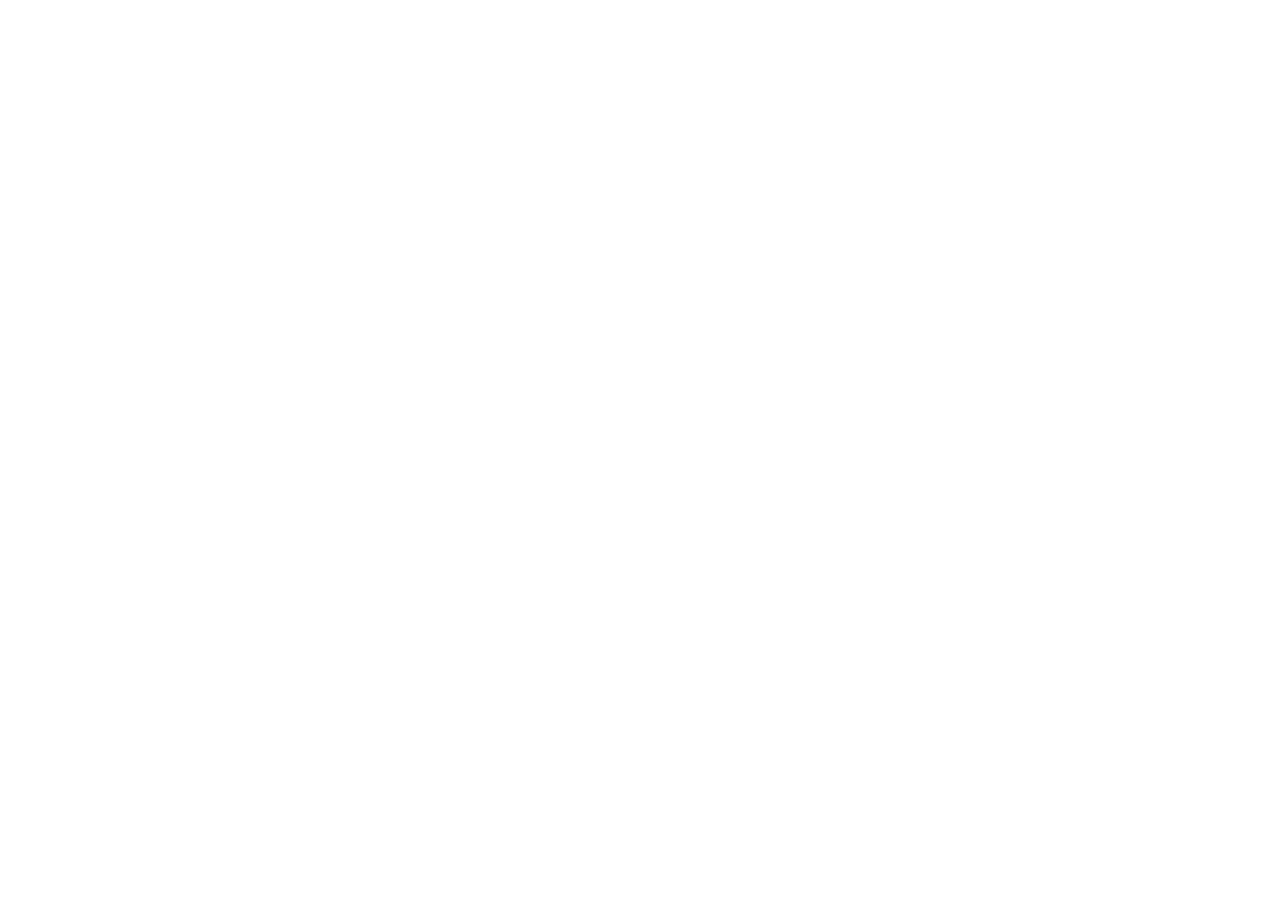
==== experiment/simulation/index.html @ 44496c84 "Initial commit" ====
<!DOCTYPE html>
<html>
<head>
	<!-- Add CSS at the head of HTML file -->
    <link rel="stylesheet" href="./css/main.css">
</head>
<body>
		<!-- Your code goes here-->

	<!-- Add JS at the bottom of HTML file --> 
        <script src="./js/main.js"></script>
</body>
</html>
---- experiment/simulation/css/main.css ----
/* You CSS goes in here */
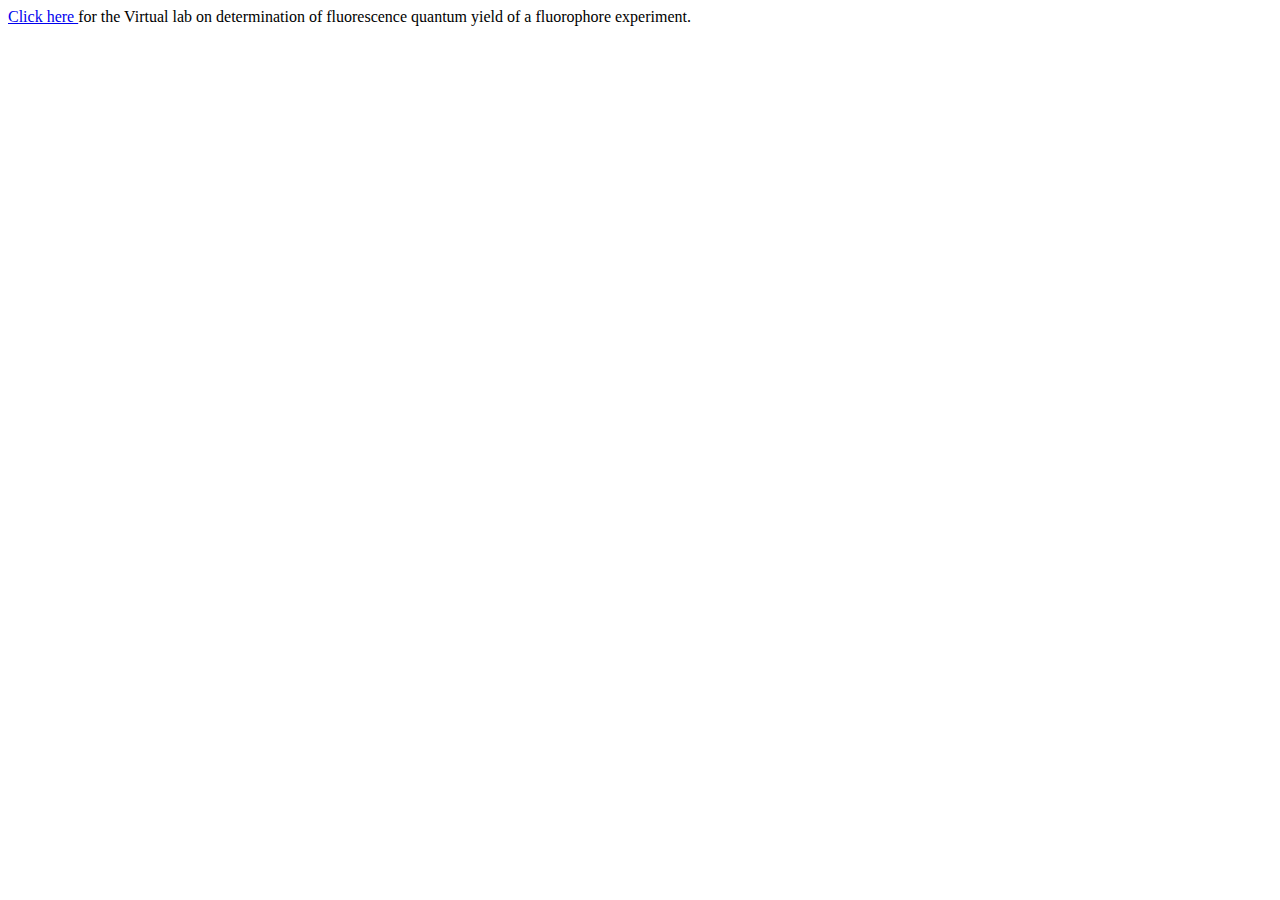
==== commit 5253db4a: "Updated experiment" ====
--- a/experiment/simulation/index.html
+++ b/experiment/simulation/index.html
@@ -5,8 +5,9 @@
     <link rel="stylesheet" href="./css/main.css">
 </head>
 <body>
-		<!-- Your code goes here-->
-
+  <!-- Your code goes here-->
+  <a href="mfs_expt8.html">Click here </a>for the Virtual lab on determination of fluorescence quantum yield of a fluorophore experiment.
+  
 	<!-- Add JS at the bottom of HTML file --> 
         <script src="./js/main.js"></script>
 </body>
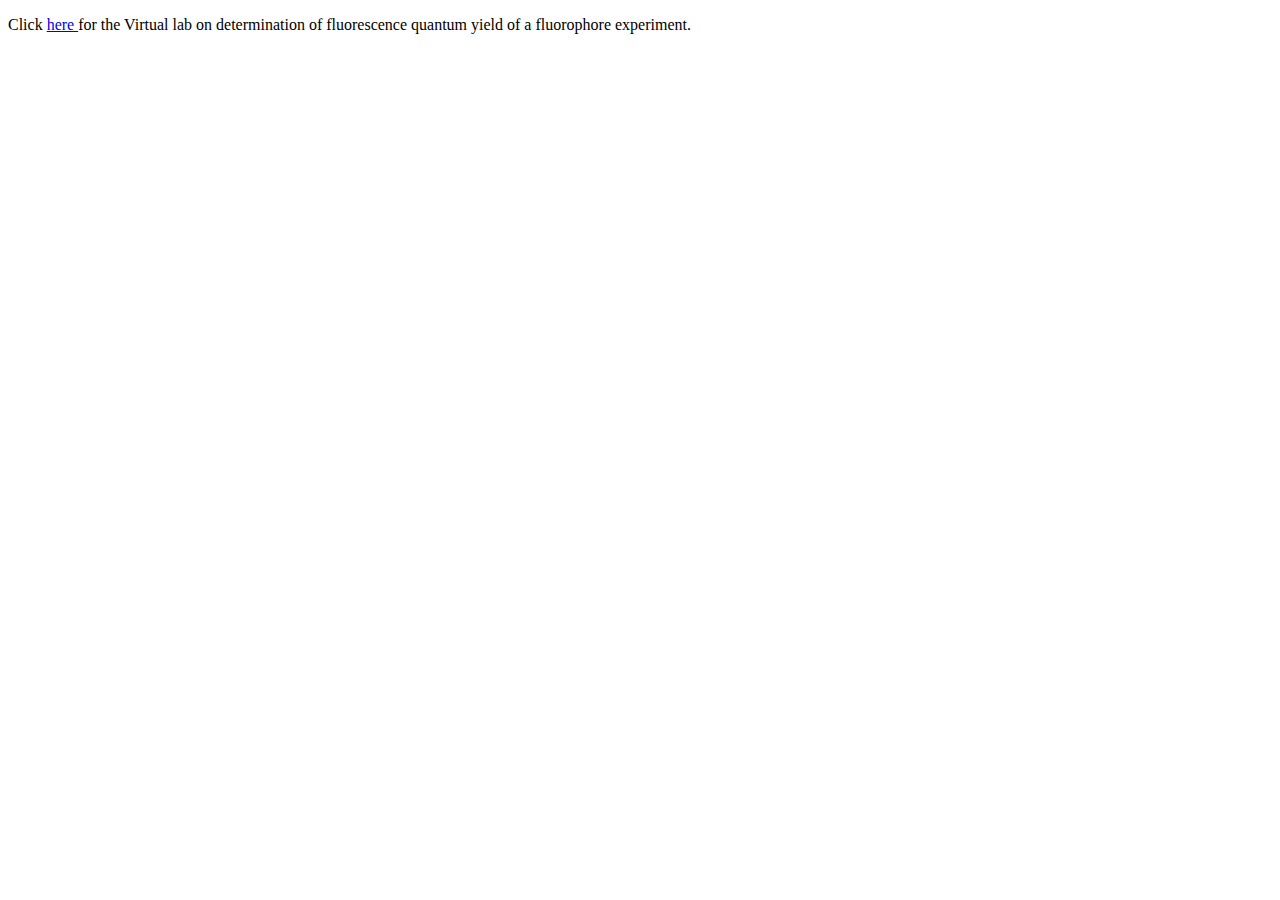
==== commit 7820ce24: "updated simulation link" ====
--- a/experiment/simulation/index.html
+++ b/experiment/simulation/index.html
@@ -6,7 +6,7 @@
 </head>
 <body>
   <!-- Your code goes here-->
-  <a href="mfs_expt8.html">Click here </a>for the Virtual lab on determination of fluorescence quantum yield of a fluorophore experiment.
+      <p>Click <a href="mfs_expt8.html">here </a>for the Virtual lab on determination of fluorescence quantum yield of a fluorophore experiment. </p>
   
 	<!-- Add JS at the bottom of HTML file --> 
         <script src="./js/main.js"></script>
